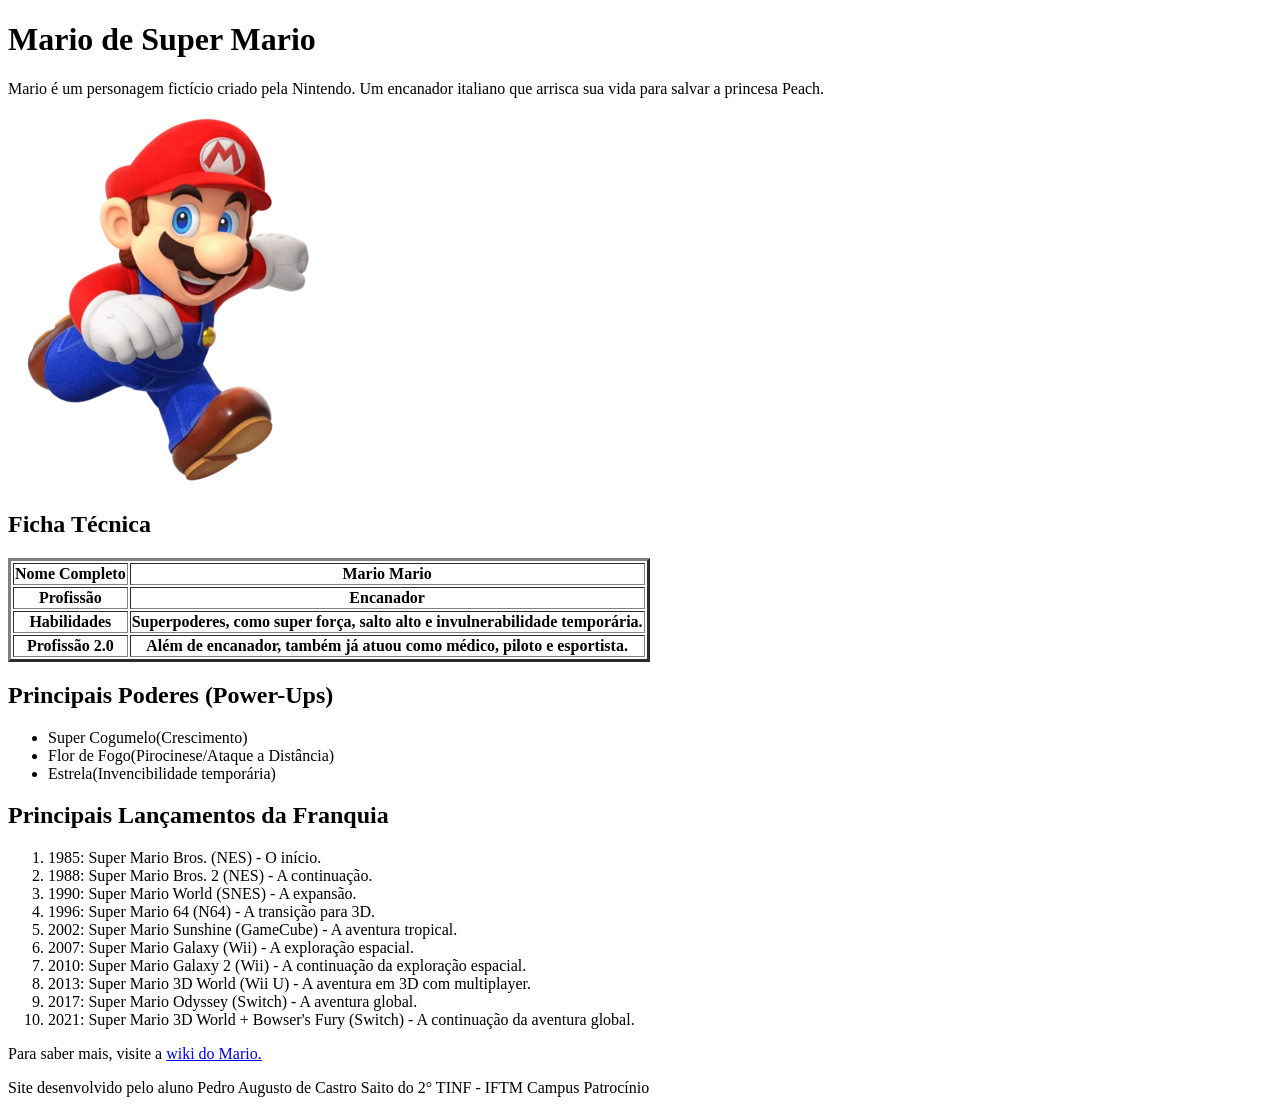
==== htmlpuro-main/index.html @ dfb99c11 "Add files via upload" ====
<!DOCTYPE html>
<html lang="pt-br">
<head>
    <meta charset="UTF-8">
    <meta name="viewport" content="width=device-width, initial-scale=1.0">
    <title>Mario</title>
    <link rel="icon" type="image/x-icon" href="img/cogumelo.png"
</head>
<body>
    
<h1>Mario de Super Mario</h1>
<p>Mario é um personagem fictício criado pela Nintendo. Um encanador italiano que arrisca sua vida para salvar a princesa Peach.</p>
<img src="img/Mario.webp" alt="Imagem do Mario, de Super Mario Bros, Com sua boina vermelha, bigode e macacão azul.">

<h2>Ficha Técnica</h2>

<table border="3">
    <tr>
        <th>Nome Completo</th>
        <th>Mario Mario</td>
    </tr>
    <tr>
        <th>Profissão</th>
        <th>Encanador</td>
    </tr>
    <tr>
        <th>Habilidades</th>
        <th>Superpoderes, como super força, salto alto e invulnerabilidade temporária.</td>
    </tr>
    <tr>
        <th>Profissão 2.0</th>
        <th>Além de encanador, também já atuou como médico, piloto e esportista.</td>
    </tr>
</table>

<h2>Principais Poderes (Power-Ups)</h2>

<ul>
        <li>Super Cogumelo(Crescimento)</li>
        <li>Flor de Fogo(Pirocinese/Ataque a Distância)</li>
        <li>Estrela(Invencibilidade temporária)</li>
    </ul>

<h2>Principais Lançamentos da Franquia</h2>
    <ol>
            <li>1985: Super Mario Bros. (NES) - O início.</li>
            <li>1988: Super Mario Bros. 2 (NES) - A continuação.</li>
            <li>1990: Super Mario World (SNES) - A expansão.</li>
            <li>1996: Super Mario 64 (N64) - A transição para 3D.</li>
            <li>2002: Super Mario Sunshine (GameCube) - A aventura tropical.</li>
            <li>2007: Super Mario Galaxy (Wii) - A exploração espacial.</li>
            <li>2010: Super Mario Galaxy 2 (Wii) - A continuação da exploração espacial.</li>
            <li>2013: Super Mario 3D World (Wii U) - A aventura em 3D com multiplayer.</li>
            <li>2017: Super Mario Odyssey (Switch) - A aventura global.</li>
            <li>2021: Super Mario 3D World + Bowser's Fury (Switch) - A continuação da aventura global.</li>
        </ol>

<p>Para saber mais, visite a <a href="https://mario.fandom.com/wiki/Mario">wiki do Mario.</a></p>

Site desenvolvido pelo aluno Pedro Augusto de Castro Saito do 2° TINF - IFTM Campus Patrocínio
</body>
</html>
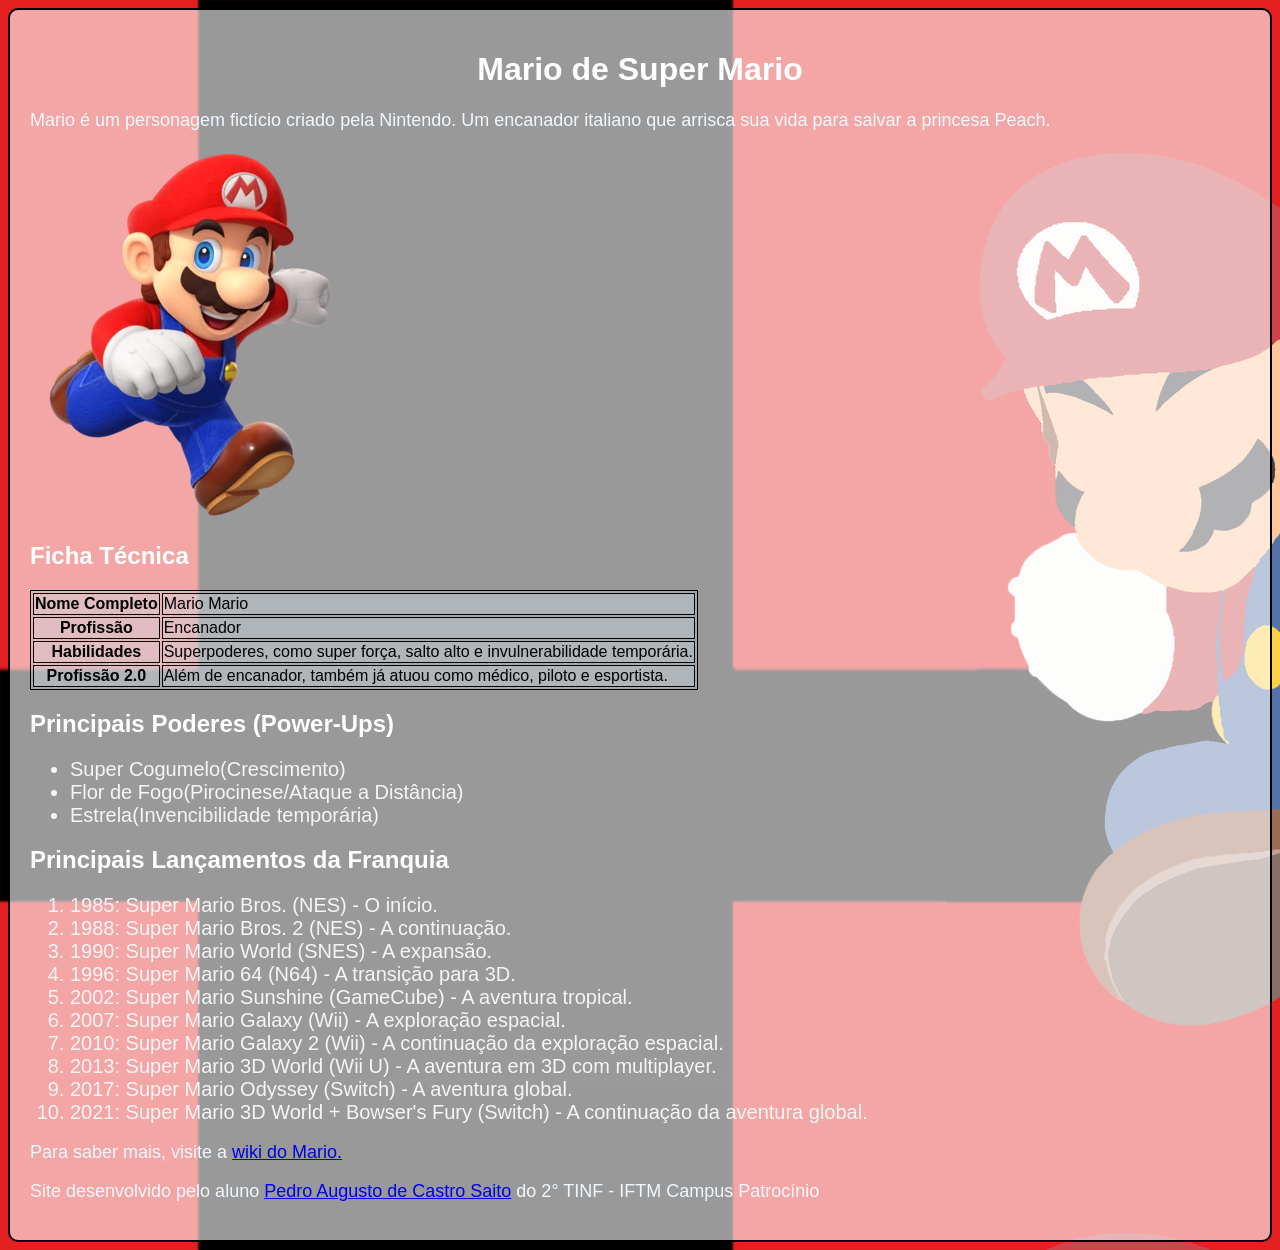
==== commit d124b6d6: "Add files via upload" ====
--- a/htmlpuro-main/index.html
+++ b/htmlpuro-main/index.html
@@ -1,46 +1,55 @@
-<!DOCTYPE html>
 <html lang="pt-br">
 <head>
     <meta charset="UTF-8">
     <meta name="viewport" content="width=device-width, initial-scale=1.0">
+    <link rel="stylesheet" href="estilo.css">
     <title>Mario</title>
-    <link rel="icon" type="image/x-icon" href="img/cogumelo.png"
+    <link rel="icon" type="image/x-icon" href="img/cogumelo.png">
 </head>
 <body>
-    
-<h1>Mario de Super Mario</h1>
-<p>Mario é um personagem fictício criado pela Nintendo. Um encanador italiano que arrisca sua vida para salvar a princesa Peach.</p>
-<img src="img/Mario.webp" alt="Imagem do Mario, de Super Mario Bros, Com sua boina vermelha, bigode e macacão azul.">
+    <div class="joao-saito-fez-isso">
+    <div>
+        <h1>Mario de Super Mario</h1>
+        <p>Mario é um personagem fictício criado pela Nintendo. Um encanador italiano que arrisca sua vida para salvar a princesa Peach.</p>
+        <div id="joao">
+        <img  src="img/Mario.webp" alt="Imagem do Mario, de Super Mario Bros, Com sua boina vermelha, bigode e macacão azul.">
+        </div>
+    </div>
 
-<h2>Ficha Técnica</h2>
+    <div>
+        <h2>Ficha Técnica</h2>
 
-<table border="3">
+<table>
     <tr>
         <th>Nome Completo</th>
-        <th>Mario Mario</td>
+        <td>Mario Mario</td>
     </tr>
     <tr>
         <th>Profissão</th>
-        <th>Encanador</td>
+        <td>Encanador</td>
     </tr>
     <tr>
         <th>Habilidades</th>
-        <th>Superpoderes, como super força, salto alto e invulnerabilidade temporária.</td>
+        <td>Superpoderes, como super força, salto alto e invulnerabilidade temporária.</td>
     </tr>
     <tr>
         <th>Profissão 2.0</th>
-        <th>Além de encanador, também já atuou como médico, piloto e esportista.</td>
+        <td>Além de encanador, também já atuou como médico, piloto e esportista.</td>
     </tr>
 </table>
+    </div>
 
-<h2>Principais Poderes (Power-Ups)</h2>
+    <div>
+        <h2>Principais Poderes (Power-Ups)</h2>
 
-<ul>
+    <ul>
         <li>Super Cogumelo(Crescimento)</li>
         <li>Flor de Fogo(Pirocinese/Ataque a Distância)</li>
         <li>Estrela(Invencibilidade temporária)</li>
     </ul>
+    </div>
 
+<div>
 <h2>Principais Lançamentos da Franquia</h2>
     <ol>
             <li>1985: Super Mario Bros. (NES) - O início.</li>
@@ -54,9 +63,17 @@
             <li>2017: Super Mario Odyssey (Switch) - A aventura global.</li>
             <li>2021: Super Mario 3D World + Bowser's Fury (Switch) - A continuação da aventura global.</li>
         </ol>
+</div>
 
+<div>
 <p>Para saber mais, visite a <a href="https://mario.fandom.com/wiki/Mario">wiki do Mario.</a></p>
 
-Site desenvolvido pelo aluno Pedro Augusto de Castro Saito do 2° TINF - IFTM Campus Patrocínio
+<p>Site desenvolvido pelo aluno <a href="https://github.com/pacsaito">Pedro Augusto de Castro Saito</a> do 2° TINF - IFTM Campus Patrocínio</p>
+</div>
+
+</div>
+
 </body>
-</html>+
+</html>
+
--- a/htmlpuro-main/estilo.css
+++ b/htmlpuro-main/estilo.css
@@ -0,0 +1,41 @@
+body {
+  background-image: url(img/smashfundo.jpg);
+}
+
+h1 {
+  color: white;
+  text-align: center;
+}
+
+h2 {
+  color:white;
+}
+
+li {
+  color:whitesmoke;
+  font-size: 20px;
+}
+
+p{
+  font-size: 18px;
+  color:aliceblue
+}
+
+
+
+
+body {
+  font-family: Gamtext, sans-serif;
+}
+
+table, th, td {
+  background-color: rgba(201, 212, 223, 0.267);
+  border: 1px solid rgb(0, 0, 0);
+}
+
+.joao-saito-fez-isso {
+  background-color: rgba(255, 255, 255, 0.6);
+  padding: 20px;
+  border-radius: 10px;
+  border: 2px solid black;
+}
